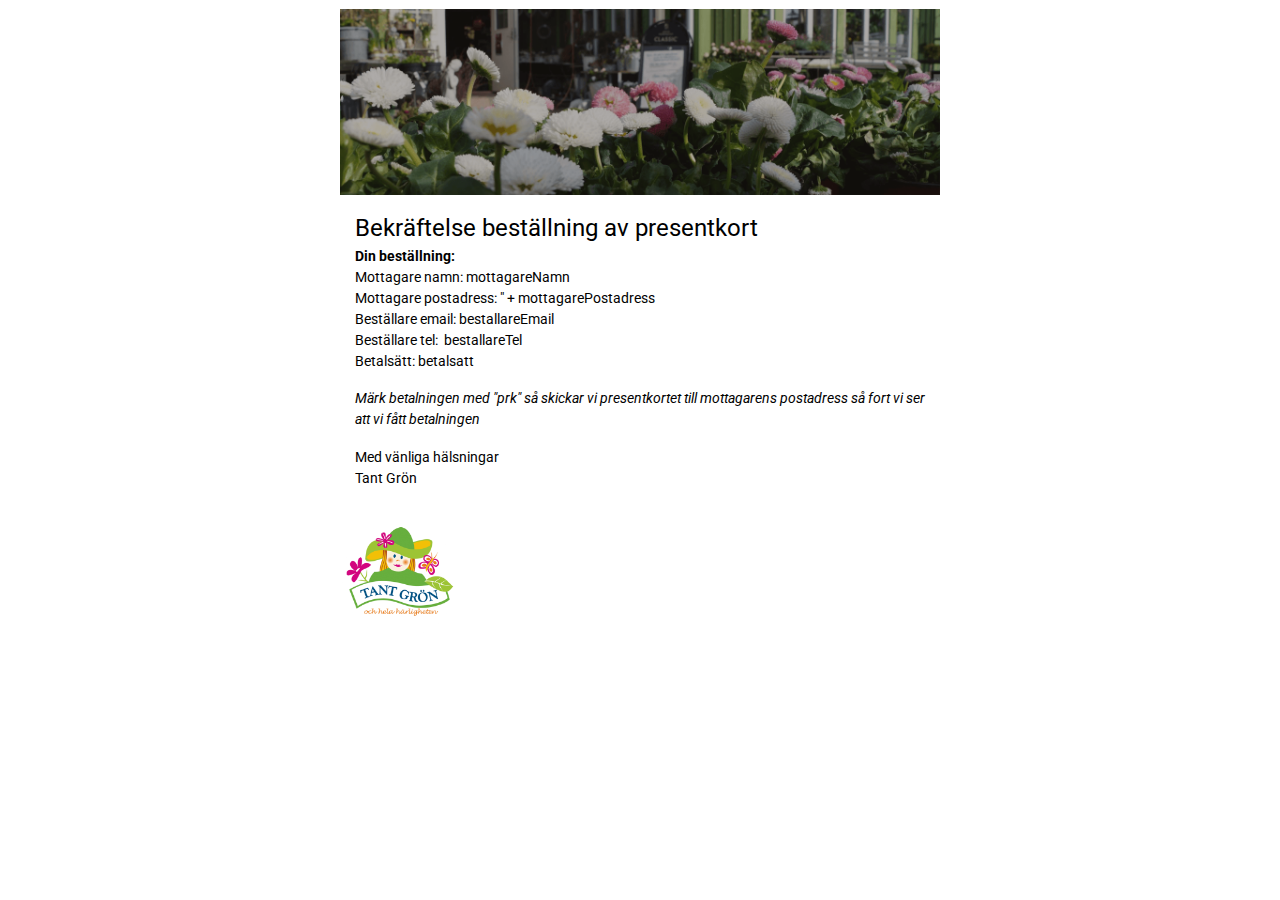
==== email/emailtemplate.html @ 26f8e95f "email first test" ====
<!DOCTYPE html>
<html xmlns="http://www.w3.org/1999/xhtml" xmlns:v="urn:schemas-microsoft-com:vml"
    xmlns:o="urn:schemas-microsoft-com:office:office">

<head>
    <title>

    </title>
    <!--[if !mso]><!-- -->
    <meta http-equiv="X-UA-Compatible" content="IE=edge">
    <!--<![endif]-->
    <meta http-equiv="Content-Type" content="text/html; charset=UTF-8">
    <meta name="viewport" content="width=device-width, initial-scale=1">
    <style type="text/css">
        #outlook a {
            padding: 0;
        }

        .ReadMsgBody {
            width: 100%;
        }

        .ExternalClass {
            width: 100%;
        }

        .ExternalClass * {
            line-height: 100%;
        }

        body {
            margin: 0;
            padding: 0;
            -webkit-text-size-adjust: 100%;
            -ms-text-size-adjust: 100%;
        }

        table,
        td {
            border-collapse: collapse;
            mso-table-lspace: 0pt;
            mso-table-rspace: 0pt;
        }

        img {
            border: 0;
            height: auto;
            line-height: 100%;
            outline: none;
            text-decoration: none;
            -ms-interpolation-mode: bicubic;
        }

        p {
            display: block;
            margin: 13px 0;
        }
    </style>
    <!--[if !mso]><!-->
    <style type="text/css">
        @media only screen and (max-width:480px) {
            @-ms-viewport {
                width: 320px;
            }

            @viewport {
                width: 320px;
            }
        }
    </style>
    <!--<![endif]-->
    <!--[if mso]>
    <xml>
    <o:OfficeDocumentSettings>
      <o:AllowPNG/>
      <o:PixelsPerInch>96</o:PixelsPerInch>
    </o:OfficeDocumentSettings>
    </xml>
    <![endif]-->
    <!--[if lte mso 11]>
    <style type="text/css">
      .outlook-group-fix { width:100% !important; }
    </style>
    <![endif]-->

    <!--[if !mso]><!-->
    <link href="https://fonts.googleapis.com/css?family=Roboto:400,700" rel="stylesheet" type="text/css">
    <link href="https://fonts.googleapis.com/css?family=Cabin:400,700" rel="stylesheet" type="text/css">
    <style type="text/css">
        @import url(https://fonts.googleapis.com/css?family=Roboto:400,700);
        @import url(https://fonts.googleapis.com/css?family=Cabin:400,700);
    </style>
    <!--<![endif]-->



    <style type="text/css">
        @media only screen and (min-width:480px) {
            .mj-column-per-100 {
                width: 100% !important;
                max-width: 100%;
            }
        }
    </style>


    <style type="text/css">
        @media only screen and (max-width:480px) {
            table.full-width-mobile {
                width: 100% !important;
            }

            td.full-width-mobile {
                width: auto !important;
            }
        }
    </style>
    <style type="text/css">
        .hide_on_mobile {
            display: none !important;
        }

        @media only screen and (min-width: 480px) {
            .hide_on_mobile {
                display: block !important;
            }
        }

        .hide_section_on_mobile {
            display: none !important;
        }

        @media only screen and (min-width: 480px) {
            .hide_section_on_mobile {
                display: table !important;
            }
        }

        .hide_on_desktop {
            display: block !important;
        }

        @media only screen and (min-width: 480px) {
            .hide_on_desktop {
                display: none !important;
            }
        }

        .hide_section_on_desktop {
            display: table !important;
        }

        @media only screen and (min-width: 480px) {
            .hide_section_on_desktop {
                display: none !important;
            }
        }

        [owa] .mj-column-per-100 {
            width: 100% !important;
        }

        [owa] .mj-column-per-50 {
            width: 50% !important;
        }

        [owa] .mj-column-per-33 {
            width: 33.333333333333336% !important;
        }

        p {
            margin: 0px;
        }

        @media only print and (min-width:480px) {
            .mj-column-per-100 {
                width: 100% !important;
            }

            .mj-column-per-40 {
                width: 40% !important;
            }

            .mj-column-per-60 {
                width: 60% !important;
            }

            .mj-column-per-50 {
                width: 50% !important;
            }

            mj-column-per-33 {
                width: 33.333333333333336% !important;
            }
        }
    </style>

</head>

<body style="background-color:#FFFFFF;">


    <div style="background-color:#FFFFFF;">


        <!--[if mso | IE]>
  <table
     align="center" border="0" cellpadding="0" cellspacing="0" class="" style="width:600px;" width="600"
  >
    <tr>
      <td style="line-height:0px;font-size:0px;mso-line-height-rule:exactly;">
  <![endif]-->


        <div style="Margin:0px auto;max-width:600px;">

            <table align="center" border="0" cellpadding="0" cellspacing="0" role="presentation" style="width:100%;">
                <tbody>
                    <tr>
                        <td
                            style="direction:ltr;font-size:0px;padding:9px 0px 9px 0px;text-align:center;vertical-align:top;">
                            <!--[if mso | IE]>
              <table role="presentation" border="0" cellpadding="0" cellspacing="0">
            
    <tr>
  
        <td
           class="" style="vertical-align:top;width:600px;"
        >
      <![endif]-->

                            <div class="mj-column-per-100 outlook-group-fix"
                                style="font-size:13px;text-align:left;direction:ltr;display:inline-block;vertical-align:top;width:100%;">

                                <table border="0" cellpadding="0" cellspacing="0" role="presentation"
                                    style="vertical-align:top;" width="100%">

                                    <tbody>
                                        <tr>
                                            <td align="center"
                                                style="font-size:0px;padding:0px 0px 0px 0px;word-break:break-word;">

                                                <table border="0" cellpadding="0" cellspacing="0" role="presentation"
                                                    style="border-collapse:collapse;border-spacing:0px;">
                                                    <tbody>
                                                        <tr>
                                                            <td style="width:600px;">

                                                                <img height="auto"
                                                                    src="[data-uri]"
                                                                    style="border:0;display:block;outline:none;text-decoration:none;height:auto;width:100%;font-size:13px;"
                                                                    width="600">

                                                            </td>
                                                        </tr>
                                                    </tbody>
                                                </table>

                                            </td>
                                        </tr>

                                        <tr>
                                            <td align="left"
                                                style="font-size:0px;padding:15px 15px 15px 15px;word-break:break-word;">

                                                <div
                                                    style="font-family:Roboto, Tahoma, sans-serif;font-size:11px;line-height:1.5;text-align:left;color:#000000;">
                                                    <p><span style="font-size: 24px;">Bekr&#xE4;ftelse best&#xE4;llning
                                                            av presentkort</span></p>
                                                    <p><span style="font-size: 14px;"><strong>Din
                                                                best&#xE4;llning:</strong></span></p>
                                                    <p><span style="font-size: 14px;">Mottagare namn:
                                                            mottagareNamn&#xA0;<br>Mottagare postadress: &quot; +
                                                            mottagarePostadress&#xA0;<br>Best&#xE4;llare email:
                                                            bestallareEmail<br>Best&#xE4;llare tel:&#xA0;
                                                            bestallareTel&#xA0;<br>Betals&#xE4;tt:
                                                            betalsatt&#xA0;</span></p>
                                                    <p>&#xA0;</p>
                                                    <p><span style="font-size: 14px;"><em>M&#xE4;rk betalningen med
                                                                &quot;prk&quot; s&#xE5; skickar vi presentkortet till
                                                                mottagarens postadress s&#xE5; fort vi ser att vi
                                                                f&#xE5;tt betalningen</em></span></p>
                                                    <p>&#xA0;</p>
                                                    <p><span style="font-size: 14px;">Med v&#xE4;nliga h&#xE4;lsningar
                                                        </span></p>
                                                    <p><span style="font-size: 14px;">Tant Gr&#xF6;n</span></p>
                                                    <p>&#xA0;</p>
                                                </div>

                                            </td>
                                        </tr>

                                        <tr>
                                            <td align="left"
                                                style="font-size:0px;padding:0px 0px 0px 0px;word-break:break-word;">

                                                <table border="0" cellpadding="0" cellspacing="0" role="presentation"
                                                    style="border-collapse:collapse;border-spacing:0px;">
                                                    <tbody>
                                                        <tr>
                                                            <td style="width:120px;">

                                                                <img height="auto"
                                                                    src="[data-uri]"
                                                                    style="border:0;display:block;outline:none;text-decoration:none;height:auto;width:100%;font-size:13px;"
                                                                    width="120">

                                                            </td>
                                                        </tr>
                                                    </tbody>
                                                </table>

                                            </td>
                                        </tr>

                                    </tbody>
                                </table>

                            </div>

                            <!--[if mso | IE]>
        </td>
      
    </tr>
  
              </table>
            <![endif]-->
                        </td>
                    </tr>
                </tbody>
            </table>

        </div>


        <!--[if mso | IE]>
      </td>
    </tr>
  </table>
  <![endif]-->


    </div>



</body>

</html>
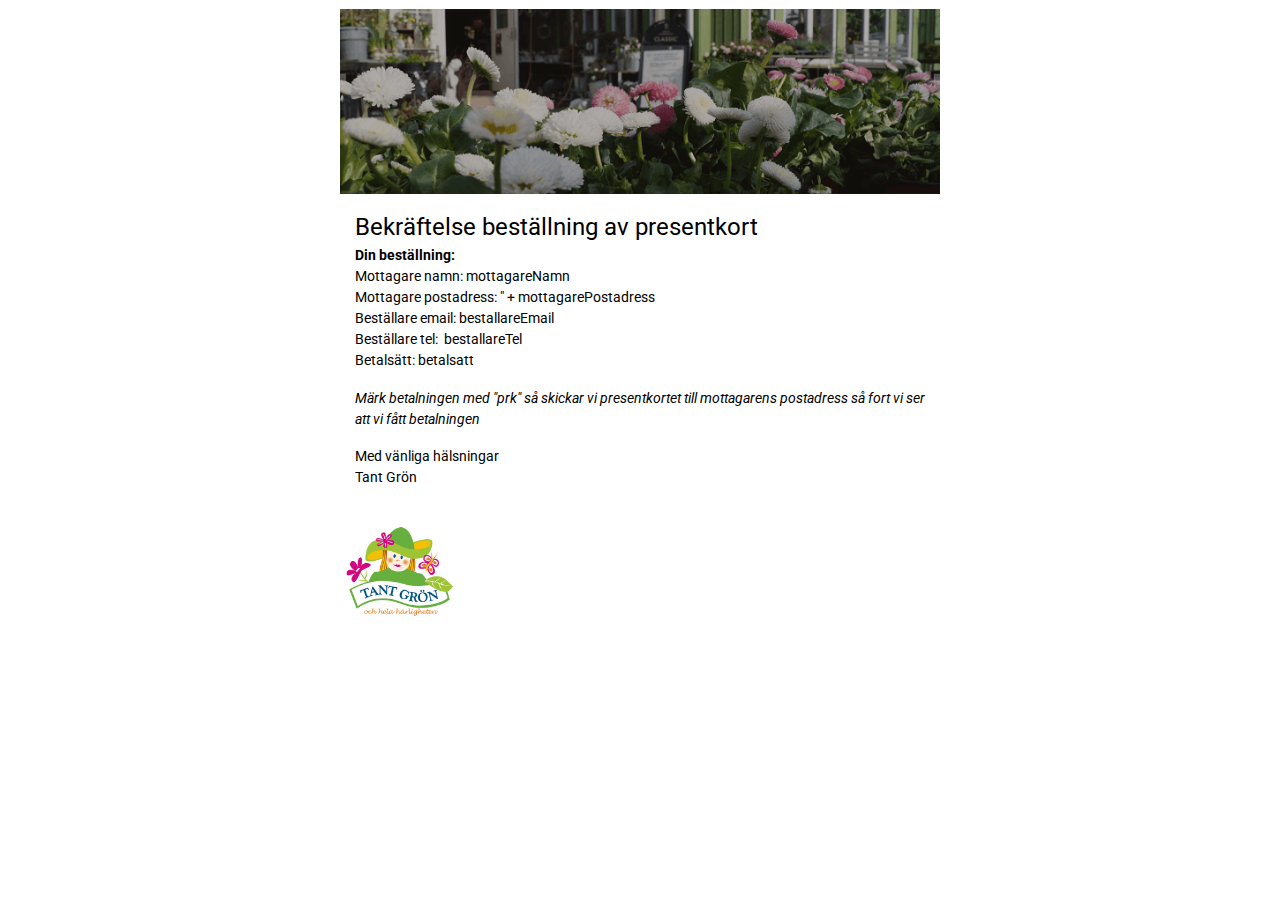
==== commit 7d561e30: "smaller image fix" ====
--- a/email/emailtemplate.html
+++ b/email/emailtemplate.html
@@ -247,7 +247,7 @@
                                                             <td style="width:600px;">
 
                                                                 <img height="auto"
-                                                                    src="[data-uri]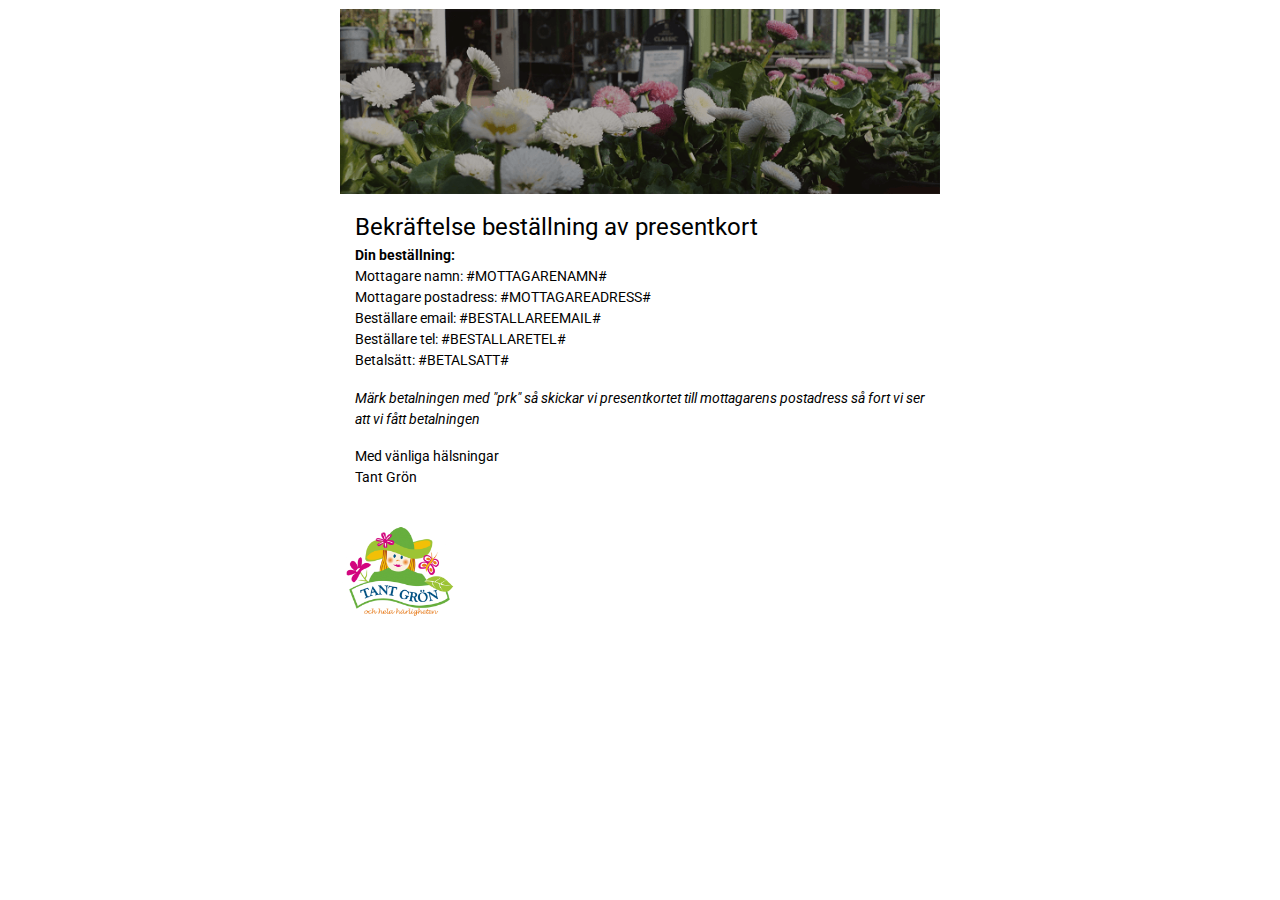
==== commit 6588a21c: "email fixes" ====
--- a/email/emailtemplate.html
+++ b/email/emailtemplate.html
@@ -265,16 +265,25 @@
 
                                                 <div
                                                     style="font-family:Roboto, Tahoma, sans-serif;font-size:11px;line-height:1.5;text-align:left;color:#000000;">
-                                                    <p><span style="font-size: 24px;">Bekr&#xE4;ftelse best&#xE4;llning
-                                                            av presentkort</span></p>
-                                                    <p><span style="font-size: 14px;"><strong>Din
-                                                                best&#xE4;llning:</strong></span></p>
-                                                    <p><span style="font-size: 14px;">Mottagare namn:
-                                                            mottagareNamn&#xA0;<br>Mottagare postadress: &quot; +
-                                                            mottagarePostadress&#xA0;<br>Best&#xE4;llare email:
-                                                            bestallareEmail<br>Best&#xE4;llare tel:&#xA0;
-                                                            bestallareTel&#xA0;<br>Betals&#xE4;tt:
-                                                            betalsatt&#xA0;</span></p>
+                                                    <p>
+                                                        <span style="font-size: 24px;">
+                                                            Bekr&#xE4;ftelse best&#xE4;llning av presentkort
+                                                        </span>
+                                                    </p>
+                                                    <p>
+                                                        <span style="font-size: 14px;">
+                                                            <strong>Din best&#xE4;llning:</strong>
+                                                        </span>
+                                                    </p>
+                                                    <p>
+                                                        <span style="font-size: 14px;">
+                                                            Mottagare namn: #MOTTAGARENAMN#<br>
+                                                            Mottagare postadress: #MOTTAGAREADRESS#<br>
+                                                            Best&#xE4;llare email: #BESTALLAREEMAIL#<br>
+                                                            Best&#xE4;llare tel: #BESTALLARETEL#<br>
+                                                            Betals&#xE4;tt: #BETALSATT#<br>
+                                                        </span>
+                                                    </p>
                                                     <p>&#xA0;</p>
                                                     <p><span style="font-size: 14px;"><em>M&#xE4;rk betalningen med
                                                                 &quot;prk&quot; s&#xE5; skickar vi presentkortet till
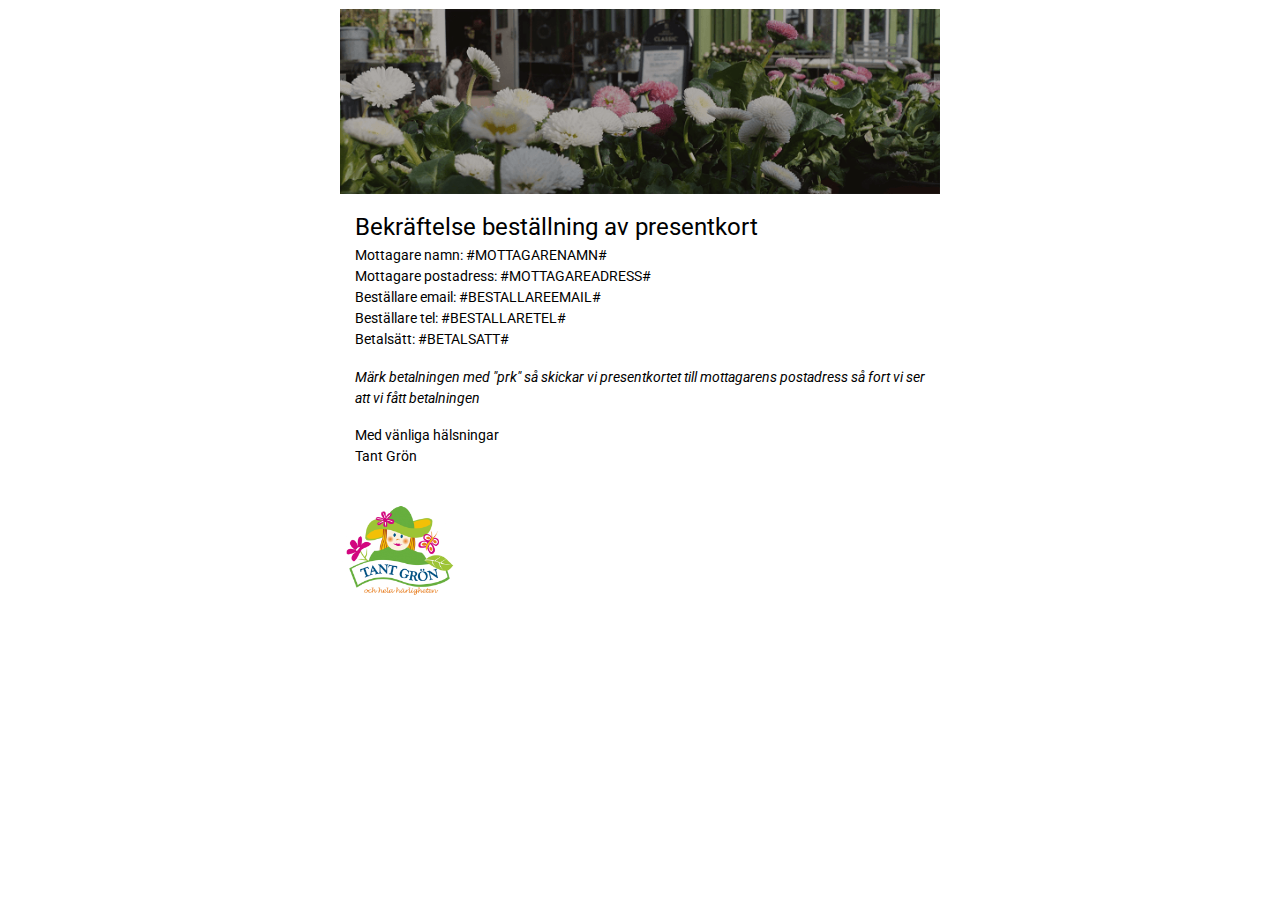
==== commit bcc44a49: "email 1.0" ====
--- a/email/emailtemplate.html
+++ b/email/emailtemplate.html
@@ -268,11 +268,6 @@
                                                     <p>
                                                         <span style="font-size: 24px;">
                                                             Bekr&#xE4;ftelse best&#xE4;llning av presentkort
-                                                        </span>
-                                                    </p>
-                                                    <p>
-                                                        <span style="font-size: 14px;">
-                                                            <strong>Din best&#xE4;llning:</strong>
                                                         </span>
                                                     </p>
                                                     <p>
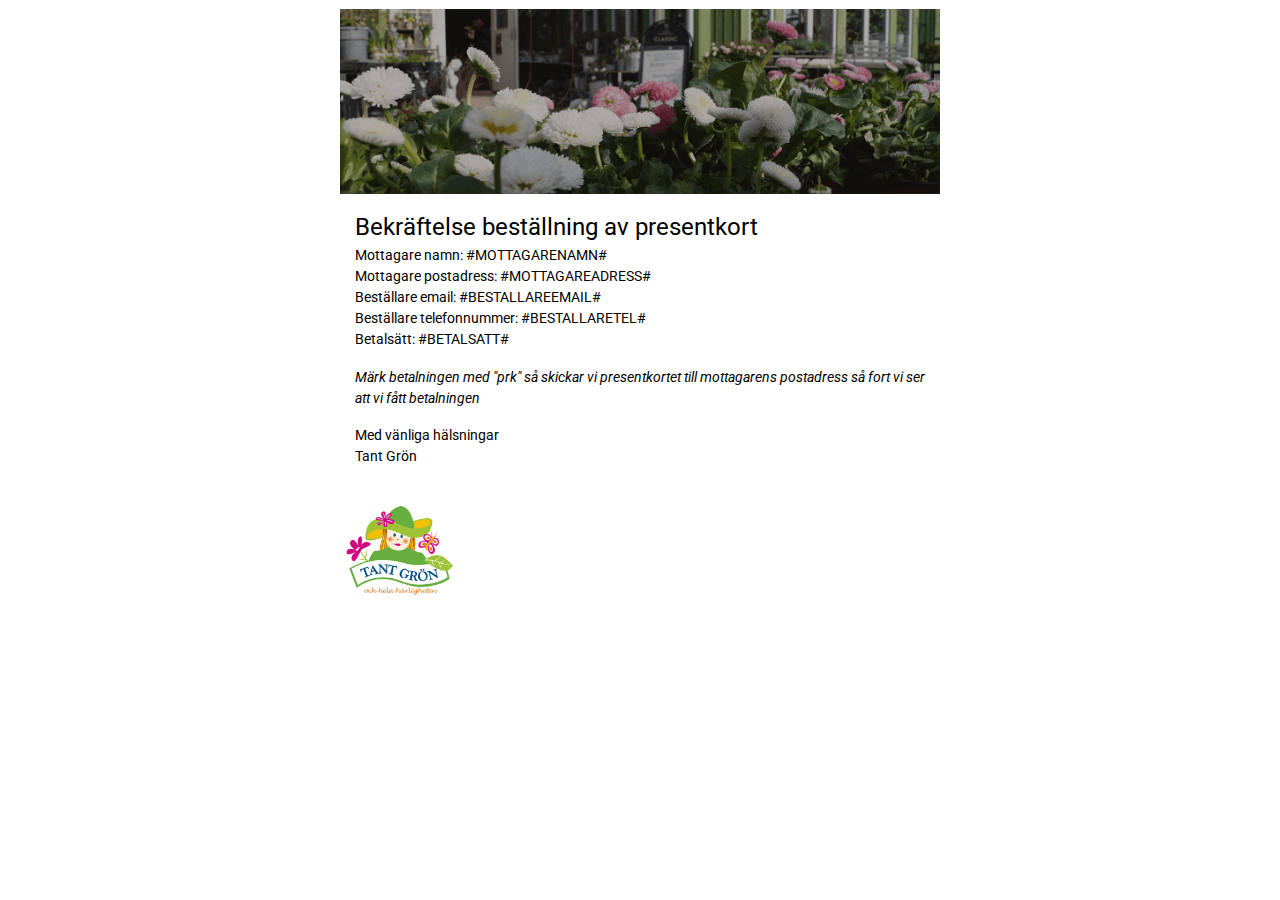
==== commit 68d3862e: "fixes" ====
--- a/email/emailtemplate.html
+++ b/email/emailtemplate.html
@@ -275,7 +275,7 @@
                                                             Mottagare namn: #MOTTAGARENAMN#<br>
                                                             Mottagare postadress: #MOTTAGAREADRESS#<br>
                                                             Best&#xE4;llare email: #BESTALLAREEMAIL#<br>
-                                                            Best&#xE4;llare tel: #BESTALLARETEL#<br>
+                                                            Best&#xE4;llare telefonnummer: #BESTALLARETEL#<br>
                                                             Betals&#xE4;tt: #BETALSATT#<br>
                                                         </span>
                                                     </p>
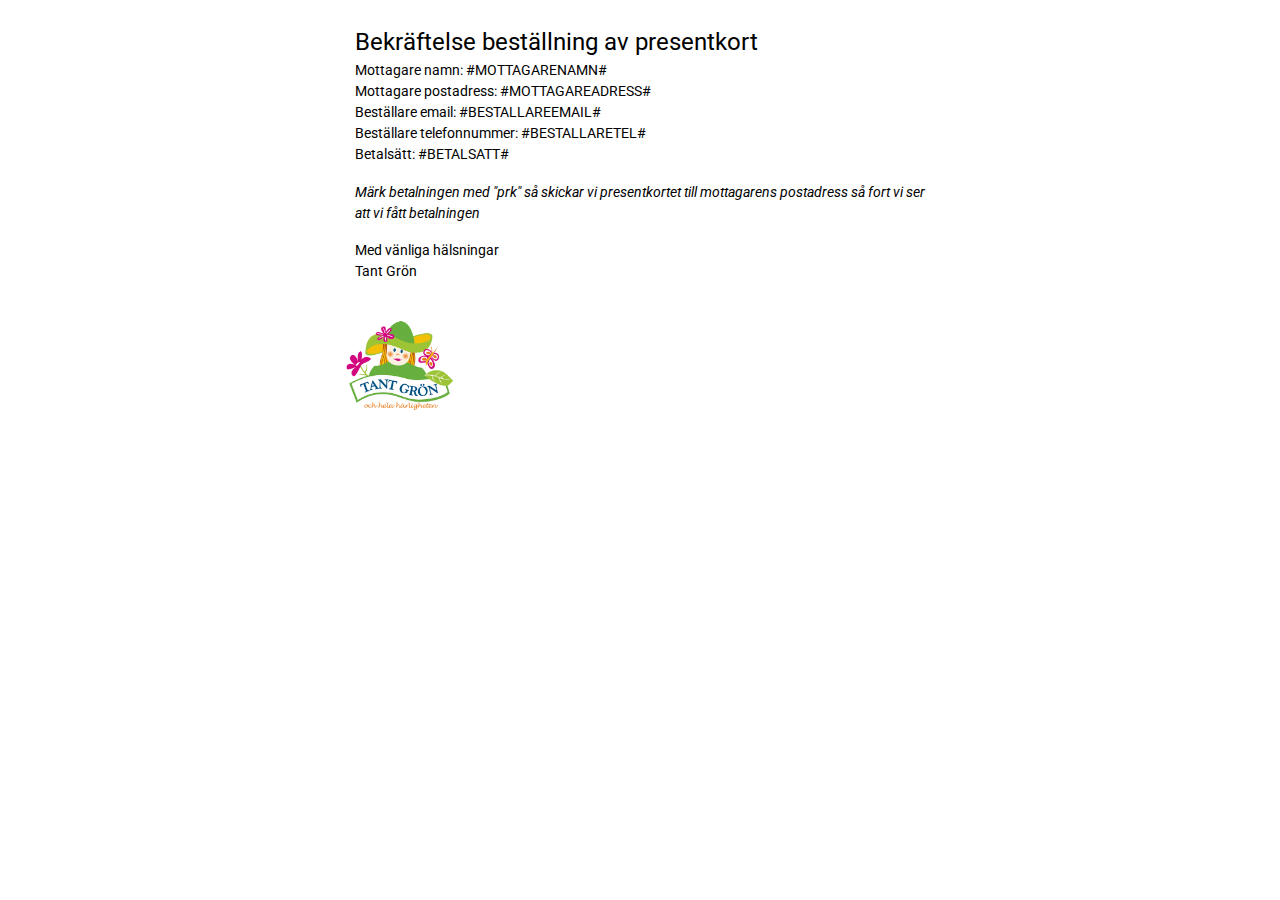
==== commit 377b9259: "remove large header image" ====
--- a/email/emailtemplate.html
+++ b/email/emailtemplate.html
@@ -244,81 +244,73 @@
                                                     style="border-collapse:collapse;border-spacing:0px;">
                                                     <tbody>
                                                         <tr>
-                                                            <td style="width:600px;">
-
-                                                                <img height="auto"
-                                                                    src="[data-uri]"
-                                                                    style="border:0;display:block;outline:none;text-decoration:none;height:auto;width:100%;font-size:13px;"
-                                                                    width="600">
+                                                            <td align="left"
+                                                                style="font-size:0px;padding:15px 15px 15px 15px;word-break:break-word;">
+
+                                                                <div
+                                                                    style="font-family:Roboto, Tahoma, sans-serif;font-size:11px;line-height:1.5;text-align:left;color:#000000;">
+                                                                    <p>
+                                                                        <span style="font-size: 24px;">
+                                                                            Bekr&#xE4;ftelse best&#xE4;llning av
+                                                                            presentkort
+                                                                        </span>
+                                                                    </p>
+                                                                    <p>
+                                                                        <span style="font-size: 14px;">
+                                                                            Mottagare namn: #MOTTAGARENAMN#<br>
+                                                                            Mottagare postadress: #MOTTAGAREADRESS#<br>
+                                                                            Best&#xE4;llare email: #BESTALLAREEMAIL#<br>
+                                                                            Best&#xE4;llare telefonnummer:
+                                                                            #BESTALLARETEL#<br>
+                                                                            Betals&#xE4;tt: #BETALSATT#<br>
+                                                                        </span>
+                                                                    </p>
+                                                                    <p>&#xA0;</p>
+                                                                    <p><span style="font-size: 14px;"><em>M&#xE4;rk
+                                                                                betalningen med
+                                                                                &quot;prk&quot; s&#xE5; skickar vi
+                                                                                presentkortet till
+                                                                                mottagarens postadress s&#xE5; fort vi
+                                                                                ser att vi
+                                                                                f&#xE5;tt betalningen</em></span></p>
+                                                                    <p>&#xA0;</p>
+                                                                    <p><span style="font-size: 14px;">Med v&#xE4;nliga
+                                                                            h&#xE4;lsningar
+                                                                        </span></p>
+                                                                    <p><span style="font-size: 14px;">Tant
+                                                                            Gr&#xF6;n</span></p>
+                                                                    <p>&#xA0;</p>
+                                                                </div>
 
                                                             </td>
                                                         </tr>
+
+                                                        <tr>
+                                                            <td align="left"
+                                                                style="font-size:0px;padding:0px 0px 0px 0px;word-break:break-word;">
+
+                                                                <table border="0" cellpadding="0" cellspacing="0"
+                                                                    role="presentation"
+                                                                    style="border-collapse:collapse;border-spacing:0px;">
+                                                                    <tbody>
+                                                                        <tr>
+                                                                            <td style="width:120px;">
+
+                                                                                <img height="auto"
+                                                                                    src="[data-uri]"
+                                                                                    style="border:0;display:block;outline:none;text-decoration:none;height:auto;width:100%;font-size:13px;"
+                                                                                    width="120">
+
+                                                                            </td>
+                                                                        </tr>
+                                                                    </tbody>
+                                                                </table>
+
+                                                            </td>
+                                                        </tr>
+
                                                     </tbody>
                                                 </table>
-
-                                            </td>
-                                        </tr>
-
-                                        <tr>
-                                            <td align="left"
-                                                style="font-size:0px;padding:15px 15px 15px 15px;word-break:break-word;">
-
-                                                <div
-                                                    style="font-family:Roboto, Tahoma, sans-serif;font-size:11px;line-height:1.5;text-align:left;color:#000000;">
-                                                    <p>
-                                                        <span style="font-size: 24px;">
-                                                            Bekr&#xE4;ftelse best&#xE4;llning av presentkort
-                                                        </span>
-                                                    </p>
-                                                    <p>
-                                                        <span style="font-size: 14px;">
-                                                            Mottagare namn: #MOTTAGARENAMN#<br>
-                                                            Mottagare postadress: #MOTTAGAREADRESS#<br>
-                                                            Best&#xE4;llare email: #BESTALLAREEMAIL#<br>
-                                                            Best&#xE4;llare telefonnummer: #BESTALLARETEL#<br>
-                                                            Betals&#xE4;tt: #BETALSATT#<br>
-                                                        </span>
-                                                    </p>
-                                                    <p>&#xA0;</p>
-                                                    <p><span style="font-size: 14px;"><em>M&#xE4;rk betalningen med
-                                                                &quot;prk&quot; s&#xE5; skickar vi presentkortet till
-                                                                mottagarens postadress s&#xE5; fort vi ser att vi
-                                                                f&#xE5;tt betalningen</em></span></p>
-                                                    <p>&#xA0;</p>
-                                                    <p><span style="font-size: 14px;">Med v&#xE4;nliga h&#xE4;lsningar
-                                                        </span></p>
-                                                    <p><span style="font-size: 14px;">Tant Gr&#xF6;n</span></p>
-                                                    <p>&#xA0;</p>
-                                                </div>
-
-                                            </td>
-                                        </tr>
-
-                                        <tr>
-                                            <td align="left"
-                                                style="font-size:0px;padding:0px 0px 0px 0px;word-break:break-word;">
-
-                                                <table border="0" cellpadding="0" cellspacing="0" role="presentation"
-                                                    style="border-collapse:collapse;border-spacing:0px;">
-                                                    <tbody>
-                                                        <tr>
-                                                            <td style="width:120px;">
-
-                                                                <img height="auto"
-                                                                    src="[data-uri]"
-                                                                    style="border:0;display:block;outline:none;text-decoration:none;height:auto;width:100%;font-size:13px;"
-                                                                    width="120">
-
-                                                            </td>
-                                                        </tr>
-                                                    </tbody>
-                                                </table>
-
-                                            </td>
-                                        </tr>
-
-                                    </tbody>
-                                </table>
 
                             </div>
 
